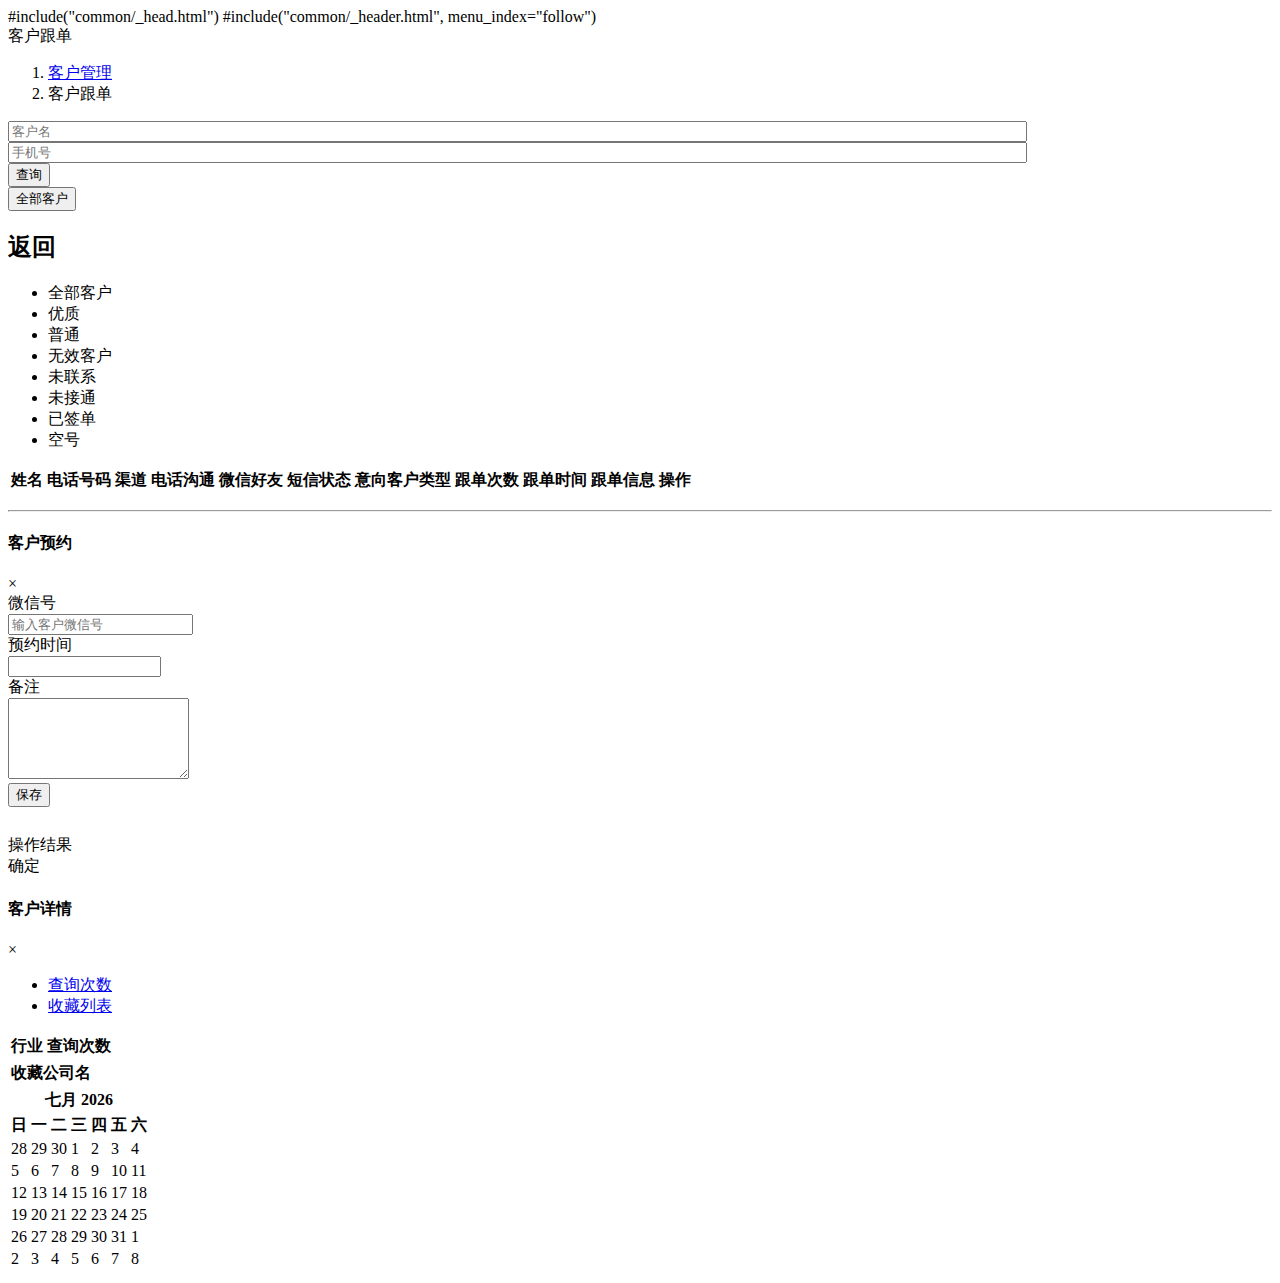
==== WebRoot/follow.html @ 8aee88c5 "025caiwu 初版" ====
<!doctype html>
<html>

#include("common/_head.html")
<body data-type="generalComponents">


    #include("common/_header.html", menu_index="follow")

        <div class="tpl-content-wrapper">
            

            <div class="tpl-portlet-components">
                <div class="portlet-title">
                    <div class="caption font-green bold">
                        <span class="am-icon-flag"></span>客户跟单
                    </div>
                    <ol class="am-breadcrumb">
                        <li><a href="#" class="am-icon-home">客户管理</a></li>
                        <li class="am-active">客户跟单</li>
                    </ol>
                </div>
                
                <div class="tpl-block">
                    <div class="am-g">
                    	<div class="am-u-sm-12 am-u-md-2">
	                    	<div class="am-input-group am-input-group-sm">
	                    	<input type="text" class="am-form-field" style="width: 80%;" id="uname" placeholder="客户名">
	                    	</div>
                    	</div>
                        <div class="am-u-sm-12 am-u-md-2">
                            <div class="am-input-group am-input-group-sm">
                                <input type="text" class="am-form-field" style="width: 80%;" id="mobile" placeholder="手机号">
                            </div>
                        </div>
                        <div class="am-u-sm-12 am-u-md-2">
                            <div class="am-input-group am-input-group-sm">
                                <span class="am-input-group-btn">
						            <button onclick="search(1);" class="am-btn  am-btn-default am-btn-success tpl-am-btn-success am-icon-search" type="button"> 查询</button>
						        </span>
                            </div>
                        </div>
                        
                        <div class="am-u-sm-12 am-u-md-3">
                            <div class="am-form-group">
                                <select data-am-selected="{btnSize: 'sm'}" id="customer-type">
					              <option value="all">全部客户</option>
					              <option value="1">优质</option>
					              <option value="2">普通</option>
					              <option value="3">无效客户</option>
					              <option value="0">未联系</option>
					              <option value="4">未接通</option>
					              <option value="5">已签单</option>
					              <option value="6">空号</option>
					            </select>
                            </div>
                        </div>

                    </div>
                    <div class="am-g">
                        <div class="am-u-sm-12">
                            <form class="am-form">
                                <table class="am-table am-table-bordered am-table-radius am-table-striped am-table-hover">
                                    <thead>
                                        <tr class="am-success">
                                            
                                            <th >姓名</th>
                                            <th >电话号码</th>
                                            <th >渠道</th>
                                            <th >电话沟通</th>
                                            <th >微信好友</th>
                                            <th >短信状态</th>
                                            <th >意向客户类型</th>
                                            <th >跟单次数</th>
                                            <th >跟单时间</th>
                                            <th >跟单信息</th>

                                            <th class="table-set">操作</th>
                                        </tr>
                                    </thead>
                                    <tbody id="follow-list">
                                        
                                    </tbody>
                                </table>
                                <div class="am-cf">

                                    <div class="am-fr">
                                        <ul class="am-pagination tpl-pagination">

                                        </ul>
                                    </div>
                                </div>
                                <hr>

                            </form>
                        </div>

                    </div>
                </div>
                <div class="tpl-alert"></div>
            </div>
        </div>
    </div>
    
    <div class="am-popup" id="my-popup">
	  <div class="am-popup-inner">
	    <div class="am-popup-hd">
	      <h4 class="am-popup-title">客户预约</h4>
	      <span data-am-modal-close
	            class="am-close">&times;</span>
	    </div>
	    <div class="am-popup-bd">
	      <form class="am-form am-form-horizontal">
			  <div class="am-form-group">
			    <label for="doc-ipt-3" class="am-u-sm-3 am-form-label">微信号</label>
			    <div class="am-u-sm-9">
			      <input type="text" id="wxAccount" placeholder="输入客户微信号">
			    </div>
			  </div>
			
			  <div class="am-form-group">
			    <label for="doc-ipt-pwd-2" class="am-u-sm-3 am-form-label">预约时间</label>
			    <div class="am-u-sm-9">
			      <div class="am-input-group date" id="datetimepicker" data-date-format="yyyy-mm-dd">
				  <input size="16" type="text" id="bookedTime" class="am-form-field" readonly>
				  <span class="am-input-group-label add-on"><i class="icon-th am-icon-calendar"></i></span>
				</div>
			    </div>
			  </div>
			  
			   <div class="am-form-group">
			    <label for="doc-ipt-pwd-2" class="am-u-sm-3 am-form-label">备注</label>
			    <div class="am-u-sm-9">
			      <textarea class="" rows="5" id="comment"></textarea>
			    </div>
			  </div>
			
			  <div class="am-form-group">
			    <div class="am-u-lg-2 am-u-sm-offset-5">
			       <button type="button" class="am-btn am-btn-success" onclick="saveBook();">保存</button>
			    </div>
			  </div>
			</form>
			<div class="am-form-group  am-form-warning" style="margin-top: 10px; text-align: center;">
				<label class="am-form-label" id="error-alert1">&nbsp;</label>
			</div>
	    </div>
	  </div>
	</div>
	<div class="am-modal am-modal-alert" tabindex="-1" id="my-alert">
	  <div class="am-modal-dialog">
	    <div class="am-modal-hd">操作结果</div>
	    <div class="am-modal-bd">
	      
	    </div>
	    <div class="am-modal-footer">
	      <span class="am-modal-btn">确定</span>
	    </div>
	  </div>
	</div>
	
	<div class="am-popup" id="detail-popup">
	  <div class="am-popup-inner">
	    <div class="am-popup-hd">
	      <h4 class="am-popup-title">客户详情</h4>
	      <span data-am-modal-close
	            class="am-close">&times;</span>
	    </div>
	    <div class="am-popup-bd">
			<div data-am-widget="tabs" style="margin: 0;"
			       class="am-tabs am-tabs-default"
			        >
			      <ul class="am-tabs-nav am-cf">
			          <li class="am-active"><a href="[data-tab-panel-0]">查询次数</a></li>
			          <li class=""><a href="[data-tab-panel-1]">收藏列表</a></li>

			      </ul>
			      <div class="am-tabs-bd">
			          <div data-tab-panel-0 class="am-tab-panel am-active" style="max-height: 430px; overflow-y: scroll;">
			          		<table class="am-table am-table-bordered am-table-radius am-table-striped am-table-hover">
                                  <thead>
                                      <tr class="am-success">
                                          <th>行业</th>
                                          <th>查询次数</th>
                                      </tr>
                                  </thead>
                                  <tbody id="query-log-list">
							    </tbody>
                              </table>
	          		  </div>
			          <div data-tab-panel-1 class="am-tab-panel " style="max-height: 430px; overflow-y: scroll;">
			          		<table class="am-table am-table-bordered am-table-radius am-table-striped am-table-hover">
                                 <thead>
                                     <tr class="am-success">
                                         <th>收藏公司名</th>
                                     </tr>
                                 </thead>
                                 <tbody id="collect-list">
						    	 	
						    	 </tbody>
                            </table>
			          </div>
			      </div>
			  </div>
	    </div>
	  </div>
	</div> 
	
	<script id="follow-tr-template">
        <tr>
            <td>__name__</td>
            <td>__mobile__</td>
            <td>
            		<select>
            			<option>起名助手</option>
            			<option>QQ</option>
            			<option>电话</option>
            		</select>
            	</td>
            <td>
	            <select>
					<option>已接通</option>
					<option>未接通</option>
					<option>在忙</option>
				</select>
            </td>
            <td>
	            <select>
					<option>申请中</option>
					<option>已通过</option>
					<option>在沟通</option>
				</select>
            </td>
            <td>
	            <select>
					<option>已发</option>
					<option>未发</option>
				</select>
            </td>
            <td>
	            <select>
					<option>A类</option>
					<option>B类</option>
					<option>C类</option>
					<option>D类</option>
				</select>
	        </td>
	        <td>4</td>
            <td>__createTime__</td>
            <td>客户正在想名字...</td>
            <td>
                <div class="am-btn-toolbar">
                    <div class="am-btn-group am-btn-group-xs">
                        <button type="button" class="am-btn am-btn-default am-btn-xs am-text-secondary" onclick="openDetail('__userToken__');"><span class="am-icon-pencil-square-o"></span> 详情</button>
                        <button type="button" class="am-btn am-btn-default am-btn-xs am-hide-sm-only" onclick="book('__userToken_book__');"><span class="am-icon-copy"></span> 预约</button>

                    </div>
                </div>
            </td>
        </tr>   
    </script>
    <script id="customer-select-template">
	   <select data-am-selected="{btnSize: 'sm'}" onchange="changeCustomerType(this.options[this.options.selectedIndex].value, '__userToken__')">
	      <option value="1" __SELECT1__>优质</option>
	      <option value="2" __SELECT2__>普通</option>
	      <option value="3" __SELECT3__>无效客户</option>
	      <option value="0" __SELECT0__>未联系</option>
	      <option value="4" __SELECT4__>未接通</option>
	      <option value="5" __SELECT5__>已签单</option>
	      <option value="6" __SELECT6__>空号</option>
	  </select>
    </script>
    <script src="assets/js/jquery.min.js"></script>
    <script src="assets/js/amazeui.min.js"></script>
    <script src="assets/js/amazeui.datetimepicker.min.js"></script>
    <script type="text/javascript" src="assets/js/amazeui.datetimepicker.zh-CN.js" charset="UTF-8"></script>
    <script src="assets/js/common.js"></script>
    <script src="assets/js/follow.js"></script>
</body>

</html>
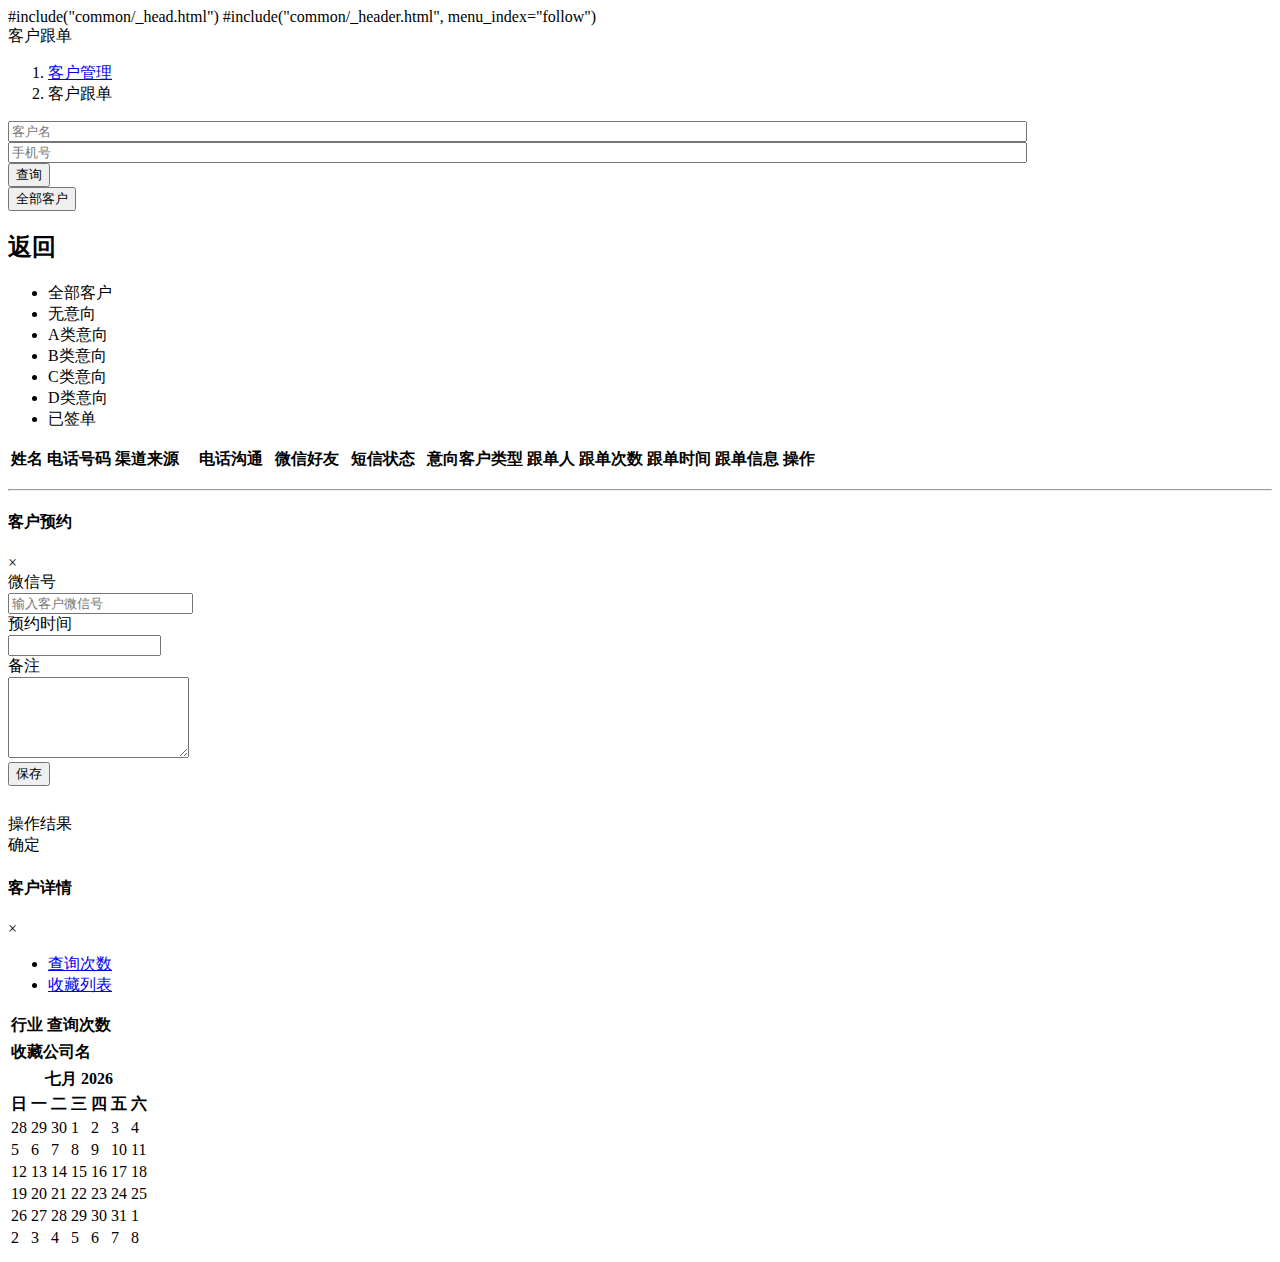
==== commit ae84411a: "跟单页一堆问题" ====
--- a/WebRoot/follow.html
+++ b/WebRoot/follow.html
@@ -45,13 +45,12 @@
                             <div class="am-form-group">
                                 <select data-am-selected="{btnSize: 'sm'}" id="customer-type">
 					              <option value="all">全部客户</option>
-					              <option value="1">优质</option>
-					              <option value="2">普通</option>
-					              <option value="3">无效客户</option>
-					              <option value="0">未联系</option>
-					              <option value="4">未接通</option>
-					              <option value="5">已签单</option>
-					              <option value="6">空号</option>
+					              <option value="0">无意向</option>
+					              <option value="1">A类意向</option>
+					              <option value="2">B类意向</option>
+					              <option value="3">C类意向</option>
+					              <option value="4">D类意向</option>
+					              <option value="100">已签单</option>
 					            </select>
                             </div>
                         </div>
@@ -66,11 +65,12 @@
                                             
                                             <th >姓名</th>
                                             <th >电话号码</th>
-                                            <th >渠道</th>
-                                            <th >电话沟通</th>
-                                            <th >微信好友</th>
-                                            <th >短信状态</th>
+                                            <th >渠道来源&nbsp;&nbsp;&nbsp;&nbsp;</th>
+                                            <th >电话沟通&nbsp;&nbsp;</th>
+                                            <th >微信好友&nbsp;&nbsp;</th>
+                                            <th >短信状态&nbsp;&nbsp;</th>
                                             <th >意向客户类型</th>
+                                            <th >跟单人</th>
                                             <th >跟单次数</th>
                                             <th >跟单时间</th>
                                             <th >跟单信息</th>
@@ -211,63 +211,73 @@
             <td>__name__</td>
             <td>__mobile__</td>
             <td>
-            		<select>
-            			<option>起名助手</option>
-            			<option>QQ</option>
-            			<option>电话</option>
-            		</select>
+            		__source__
             	</td>
             <td>
-	            <select>
-					<option>已接通</option>
-					<option>未接通</option>
-					<option>在忙</option>
-				</select>
-            </td>
-            <td>
-	            <select>
-					<option>申请中</option>
-					<option>已通过</option>
-					<option>在沟通</option>
-				</select>
-            </td>
-            <td>
-	            <select>
-					<option>已发</option>
-					<option>未发</option>
-				</select>
-            </td>
-            <td>
-	            <select>
-					<option>A类</option>
-					<option>B类</option>
-					<option>C类</option>
-					<option>D类</option>
-				</select>
+	            __phone__
+            </td>
+            <td>
+	            __wechat__
+            </td>
+            <td>
+	            __sms__
+            </td>
+            <td>
+	            __customerstate__
 	        </td>
-	        <td>4</td>
-            <td>__createTime__</td>
-            <td>客户正在想名字...</td>
+	        <td>__followsaler__</td>
+	        <td>__followcount__</td>
+            <td>__followtime__</td>
+            <td>__followdesc__</td>
             <td>
                 <div class="am-btn-toolbar">
                     <div class="am-btn-group am-btn-group-xs">
-                        <button type="button" class="am-btn am-btn-default am-btn-xs am-text-secondary" onclick="openDetail('__userToken__');"><span class="am-icon-pencil-square-o"></span> 详情</button>
-                        <button type="button" class="am-btn am-btn-default am-btn-xs am-hide-sm-only" onclick="book('__userToken_book__');"><span class="am-icon-copy"></span> 预约</button>
+                        <button type="button" class="am-btn am-btn-default am-btn-xs am-text-secondary" onclick="openDetail('__userToken__');"><span class="am-icon-pencil-square-o"></span> 跟单</button>
 
                     </div>
                 </div>
             </td>
         </tr>   
     </script>
+    <script id="source-select-template">
+        <select data-am-selected="{btnSize: 'sm'}" onchange="changeSourceType(this.options[this.options.selectedIndex].value, __ID__)">
+			<option value="0" __SELECT0__>起名助手</option>
+			<option value="1" __SELECT1__>QQ</option>
+			<option value="2" __SELECT2__>电话</option>
+			<option value="3" __SELECT3__>搜索引擎</option>
+			<option value="4" __SELECT4__>其他</option>
+		</select>
+	</script>
+	<script id="phone-select-template">
+		<select data-am-selected="{btnSize: 'sm'}" onchange="changePhoneType(this.options[this.options.selectedIndex].value, __ID__)">
+			<option value="0" __SELECT0__>未拨打</option>
+			<option value="1" __SELECT1__>已接通</option>
+			<option value="2" __SELECT2__>未接通</option>
+			<option value="3" __SELECT3__>在忙</option>
+		</select>
+	</script>
+	<script id="wechat-select-template">
+	    <select data-am-selected="{btnSize: 'sm'}" onchange="changeWechatType(this.options[this.options.selectedIndex].value, __ID__)">
+			<option value="0" __SELECT0__>未申请</option>
+			<option value="1" __SELECT1__>申请中</option>
+			<option value="2" __SELECT2__>已通过</option>
+			<option value="3" __SELECT3__>在沟通</option>
+		</select>
+	</script>
+	<script id="sms-select-template">
+	    <select data-am-selected="{btnSize: 'sm'}" onchange="changeSmsType(this.options[this.options.selectedIndex].value, __ID__)">
+			<option value="0" __SELECT0__>未发</option>
+			<option value="1" __SELECT1__>已发</option>
+		</select>
+	</script>
     <script id="customer-select-template">
-	   <select data-am-selected="{btnSize: 'sm'}" onchange="changeCustomerType(this.options[this.options.selectedIndex].value, '__userToken__')">
-	      <option value="1" __SELECT1__>优质</option>
-	      <option value="2" __SELECT2__>普通</option>
-	      <option value="3" __SELECT3__>无效客户</option>
-	      <option value="0" __SELECT0__>未联系</option>
-	      <option value="4" __SELECT4__>未接通</option>
-	      <option value="5" __SELECT5__>已签单</option>
-	      <option value="6" __SELECT6__>空号</option>
+	   <select data-am-selected="{btnSize: 'sm'}" onchange="changeCustomerType(this.options[this.options.selectedIndex].value, __ID__)">
+	      <option value="0" __SELECT0__>无意向</option>
+	      <option value="1" __SELECT1__>A类意向</option>
+	      <option value="2" __SELECT2__>B类意向</option>
+	      <option value="3" __SELECT3__>C类意向</option>
+	      <option value="4" __SELECT4__>D类意向</option>
+	      <option value="100" __SELECT100__>已签单</option>
 	  </select>
     </script>
     <script src="assets/js/jquery.min.js"></script>
